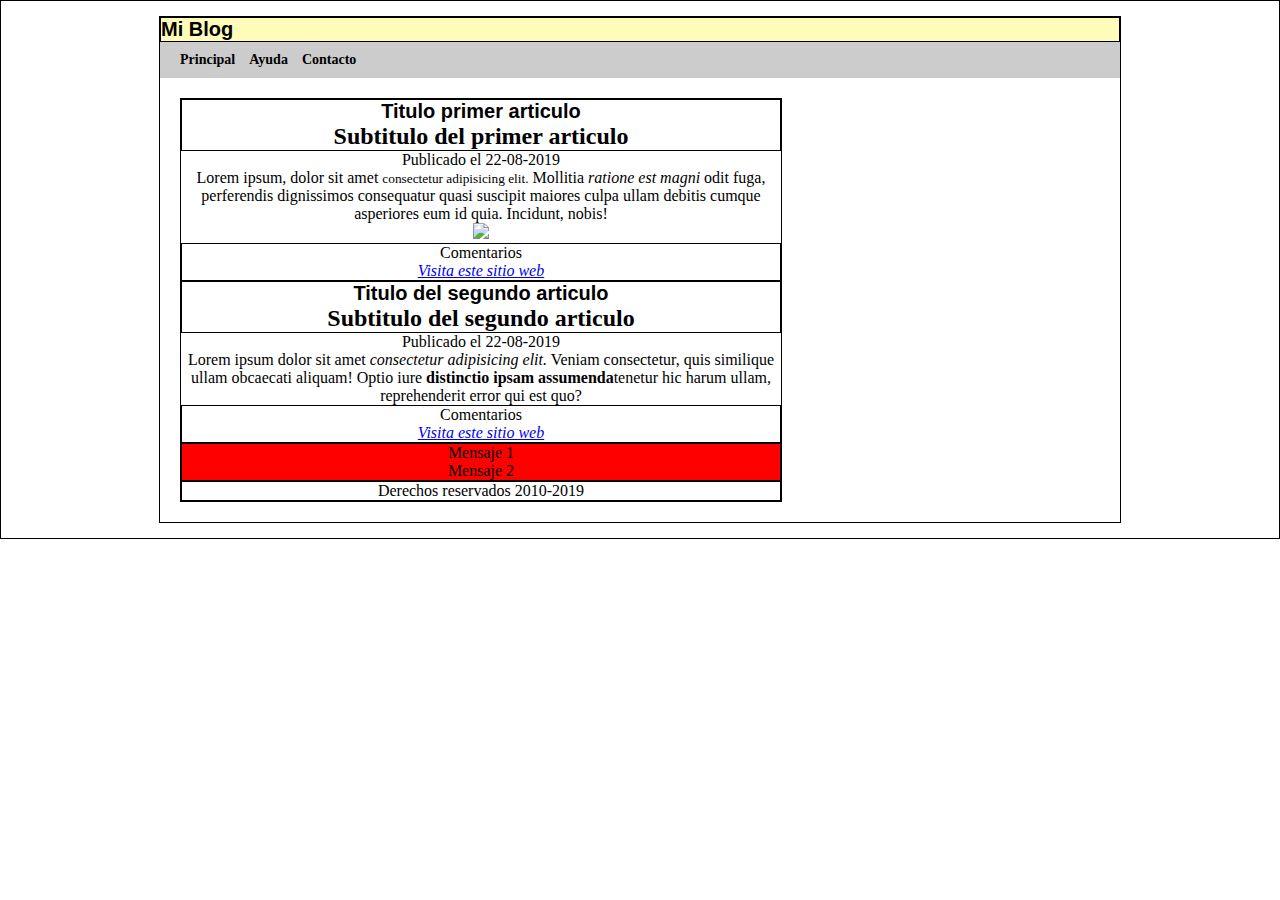
==== index.html @ 98ee173e "ultimos cambios" ====
<!DOCTYPE html>
<html lang="es">
<head>
    <meta charset="UTF-8">
    <!--<meta name="viewport" content="width=device-width, initial-scale=1.0">
    <meta http-equiv="X-UA-Compatible" content="ie=edge">-->
    <meta name="description" content="pagina web ejemplo"/>
    <meta name="author" content="ediaz"/>
    <meta name="keywords" content="pagina web de ejemplo, sitio web"/>  
    <link rel="stylesheet" href="estilos.css">   
    <title>Pagina Web</title>
    <style>

        blockquote[cite]{
            background: red
        }   
    
    
    </style>
</head>
<div class="agrupar">
<body>
    <header class="cabecera">
        <h1>Mi Blog</h1>

    </header>

    <nav class="menu">
        <ul>
            <li>Principal</li>
            <li>Ayuda</li>
            <li>Contacto</li>
        </ul>

    </nav>

    <!--<h1>Titulo del texto</h1>

    <p>Nulla explicabo consequatur accusamus et voluptas. Ut dolorum molestiae unde id. Corporis et qui 
        velit iure sed quia ex sint quo. Ducimus rerum ipsa. Tempore et dignissimos. Beatae rerum aut vero.</p>-->
     
        <section class="seccion">
            <article>
                <hgroup>
                    <h1>Titulo primer articulo</h1>
                    <h2>Subtitulo del primer articulo</h2>
                </hgroup>
                <time datetime="22-08-2019">Publicado el 22-08-2019</time>

                </time>
                
                <p>Lorem ipsum, dolor sit amet <small>consectetur adipisicing elit.</small> Mollitia <cite>ratione est magni </cite>odit fuga, 
                    perferendis dignissimos consequatur quasi suscipit maiores culpa ullam debitis cumque asperiores eum id quia. 
                    Incidunt, nobis!</p>
                    <img src="../lobo.jpg"/>

                <footer>
                    <p>Comentarios</p>
                    <address>
                    <a href="http://google.com">Visita este sitio web</a>
                </address>
                </footer>    

            </article>

            <article>
                <hgroup>
                    <h1>Titulo del segundo articulo</h1>
                    <h2>Subtitulo del segundo articulo</h2>
                </hgroup>
                
                <time datetime="22-08-2019">Publicado el 22-08-2019</time>
                <p>Lorem ipsum dolor sit amet <i>consectetur adipisicing elit.</i> Veniam consectetur, 
                    quis similique ullam obcaecati aliquam! Optio iure <strong>distinctio ipsam assumenda</strong>tenetur hic harum ullam, reprehenderit error qui est quo?</p>
                <footer>
                    <p>Comentarios</p>
                    <address>
                    <a href="http://faztweb.com">Visita este sitio web</a>
                </address>
                </footer>    
            </article>

            <aside>

                <!--Archivo

                Acerca de-->
                <blockquote cite="http://faztweb.com">

                    Mensaje 1

                </blockquote>

                <blockquote cite="http://faztweb.com"> 
                    Mensaje 2

                </blockquote>

            </aside>

            <footer>
                Derechos reservados 2010-2019
            </footer>

        </section>
    
</body>
</div>
</html>
---- estilos.css ----
*{
    margin: 0%;
    padding: 0%;
}

h1{
    font-family: sans-serif;
    font-size: 20px;
    font-weight: bold;  
}

header, body, section,aside,footer,hgroup{

    display: block;
    border: 1px solid black;
    display:block;    
}

body{
    text-align: center;

}

.agrupar{
    width: 960px;
    border:1px solid black;
    margin: 15px auto;

}

header{
    background: #FFFBB9
}

.menu{
    background: #ccc;
    padding: 5px 15px;
    text-align: left;

}

.menu li{
    list-style: none;
    /*border: 1px solid black;*/
    display:inline-block;
    padding: 5px;
    font: bold 14px verdana;
}

.cabecera h1{
    text-align: left
}

.seccion{
    margin: 20px;
    width: 600px;
    
}
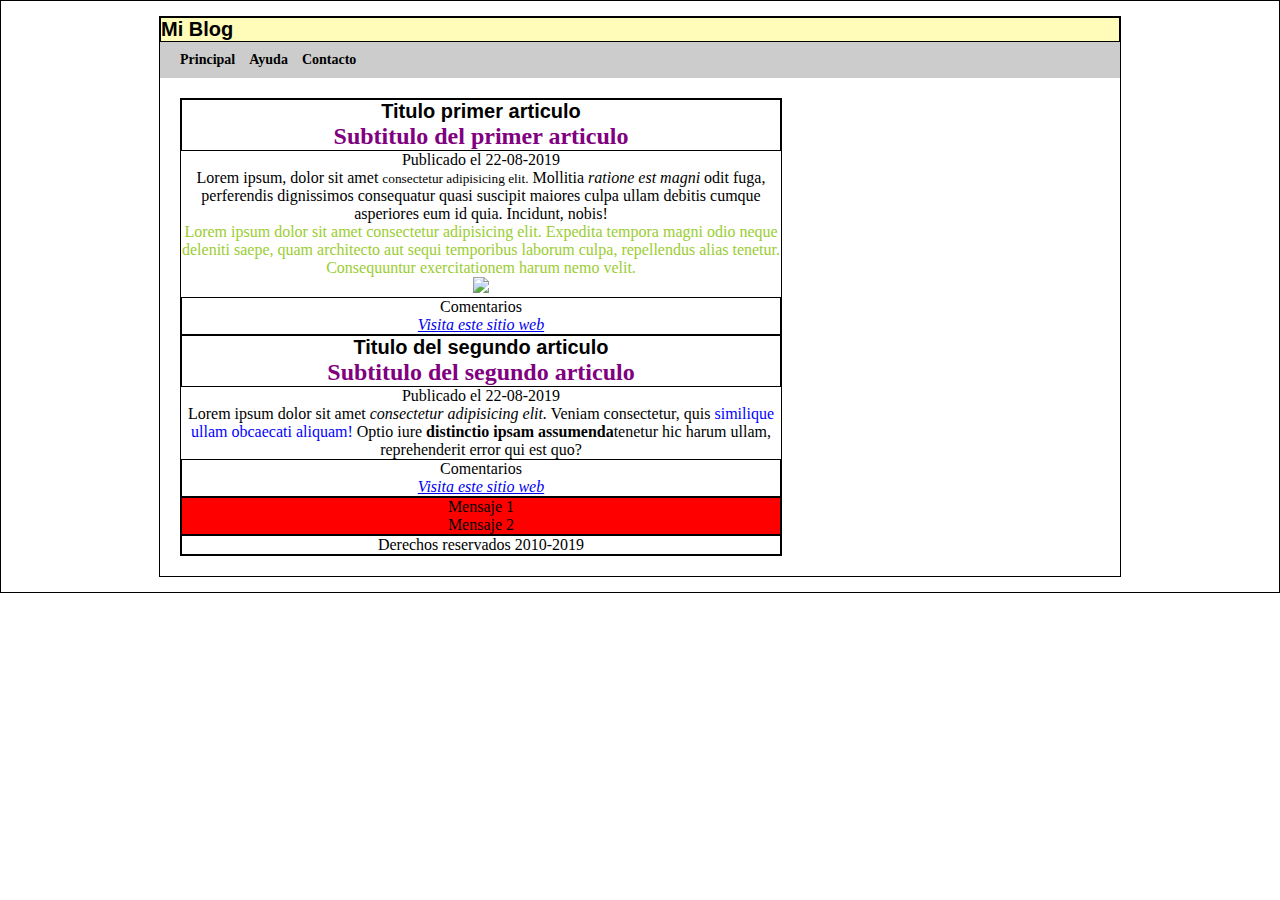
==== commit c39b3c04: "cambios" ====
--- a/index.html
+++ b/index.html
@@ -51,8 +51,13 @@
                 
                 <p>Lorem ipsum, dolor sit amet <small>consectetur adipisicing elit.</small> Mollitia <cite>ratione est magni </cite>odit fuga, 
                     perferendis dignissimos consequatur quasi suscipit maiores culpa ullam debitis cumque asperiores eum id quia. 
-                    Incidunt, nobis!</p>
-                    <img src="../lobo.jpg"/>
+                    Incidunt, nobis!
+                </p>                    
+                <p>Lorem ipsum dolor sit amet consectetur adipisicing elit. Expedita tempora magni odio neque deleniti saepe, 
+                    quam architecto aut sequi temporibus laborum culpa, repellendus alias tenetur. Consequuntur exercitationem harum nemo
+                    velit.
+                </p>   
+                <img src="../lobo.jpg"/> 
 
                 <footer>
                     <p>Comentarios</p>
@@ -71,7 +76,7 @@
                 
                 <time datetime="22-08-2019">Publicado el 22-08-2019</time>
                 <p>Lorem ipsum dolor sit amet <i>consectetur adipisicing elit.</i> Veniam consectetur, 
-                    quis similique ullam obcaecati aliquam! Optio iure <strong>distinctio ipsam assumenda</strong>tenetur hic harum ullam, reprehenderit error qui est quo?</p>
+                    quis <span>similique ullam obcaecati aliquam!</span> Optio iure <strong>distinctio ipsam assumenda</strong>tenetur hic harum ullam, reprehenderit error qui est quo?</p>
                 <footer>
                     <p>Comentarios</p>
                     <address>
--- a/estilos.css
+++ b/estilos.css
@@ -56,4 +56,16 @@
     margin: 20px;
     width: 600px;
     
+}
+
+p > span{
+    color:blue;
+}
+
+h1+h2{
+    color:purple;
+}
+
+p+p{
+    color:yellowgreen;
 }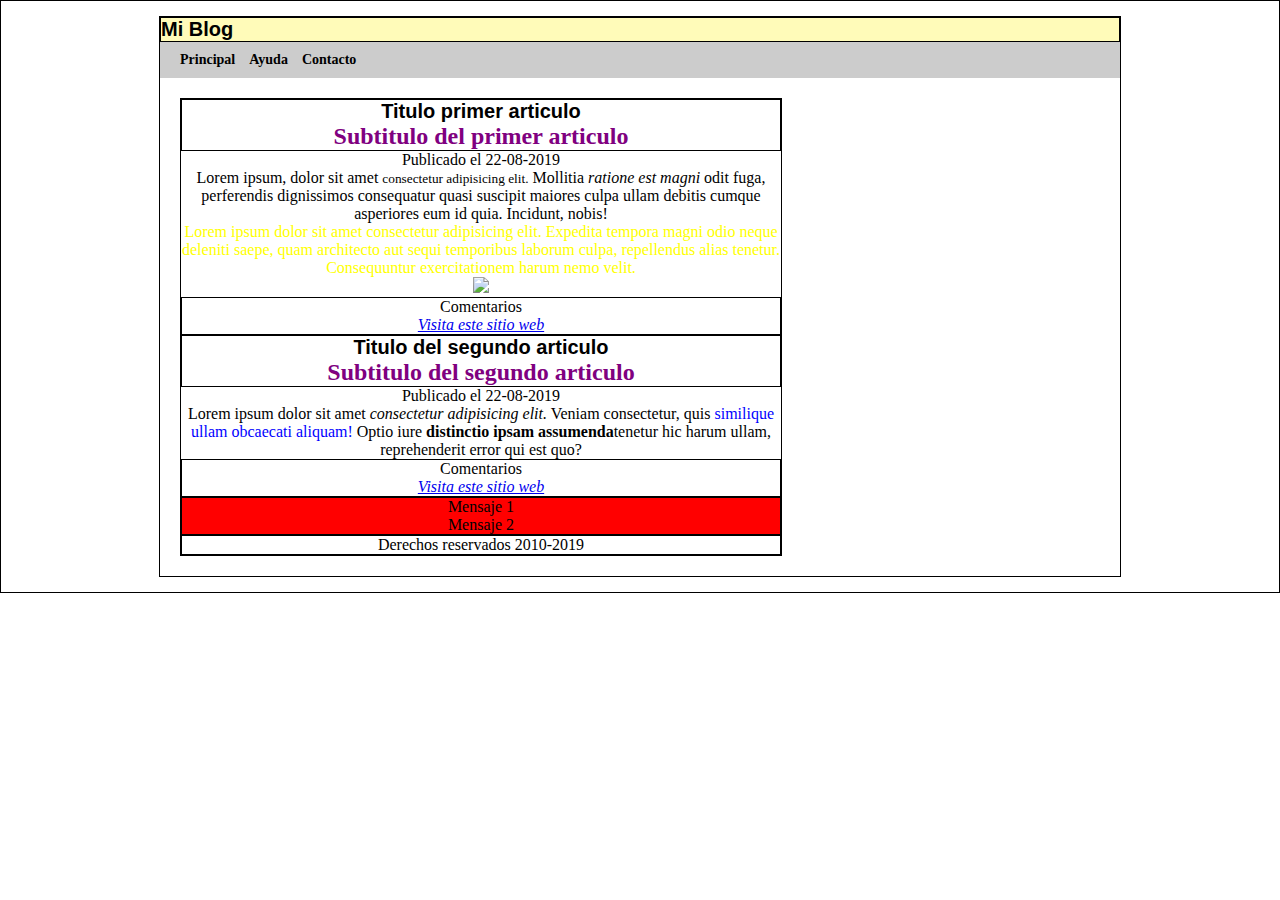
==== commit 9aaba468: "fdfdf" ====
--- a/index.html
+++ b/index.html
@@ -8,7 +8,7 @@
     <meta name="author" content="ediaz"/>
     <meta name="keywords" content="pagina web de ejemplo, sitio web"/>  
     <link rel="stylesheet" href="estilos.css">   
-    <title>Pagina Web</title>
+    <title>Pagina Web 1</title>
     <style>
 
         blockquote[cite]{
--- a/estilos.css
+++ b/estilos.css
@@ -67,5 +67,5 @@
 }
 
 p+p{
-    color:yellowgreen;
+    color:yellow;
 }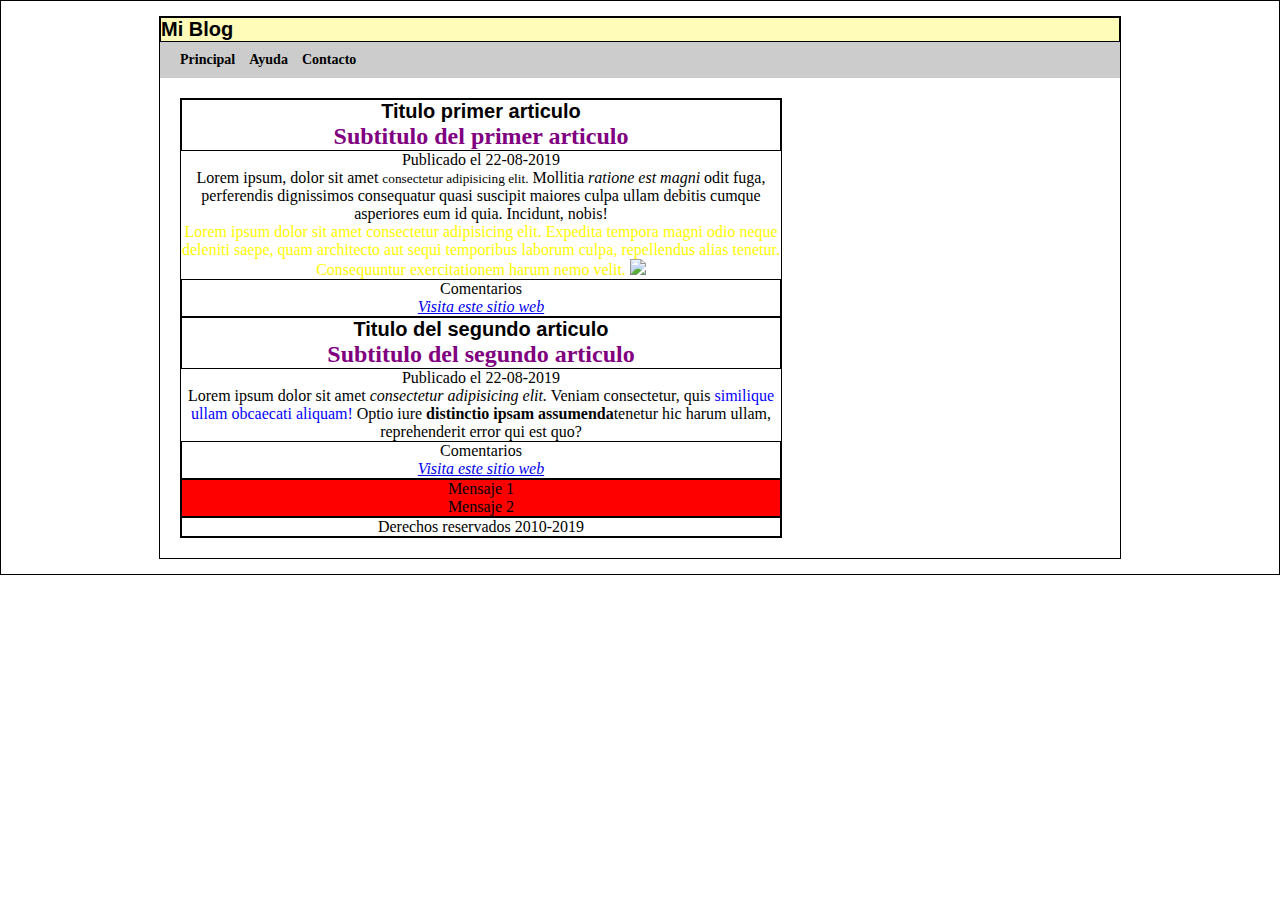
==== commit 72520b9d: "otra modificacion" ====
--- a/index.html
+++ b/index.html
@@ -56,8 +56,9 @@
                 <p>Lorem ipsum dolor sit amet consectetur adipisicing elit. Expedita tempora magni odio neque deleniti saepe, 
                     quam architecto aut sequi temporibus laborum culpa, repellendus alias tenetur. Consequuntur exercitationem harum nemo
                     velit.
+                    <img src="../lobo.jpg"/> 
                 </p>   
-                <img src="../lobo.jpg"/> 
+                
 
                 <footer>
                     <p>Comentarios</p>
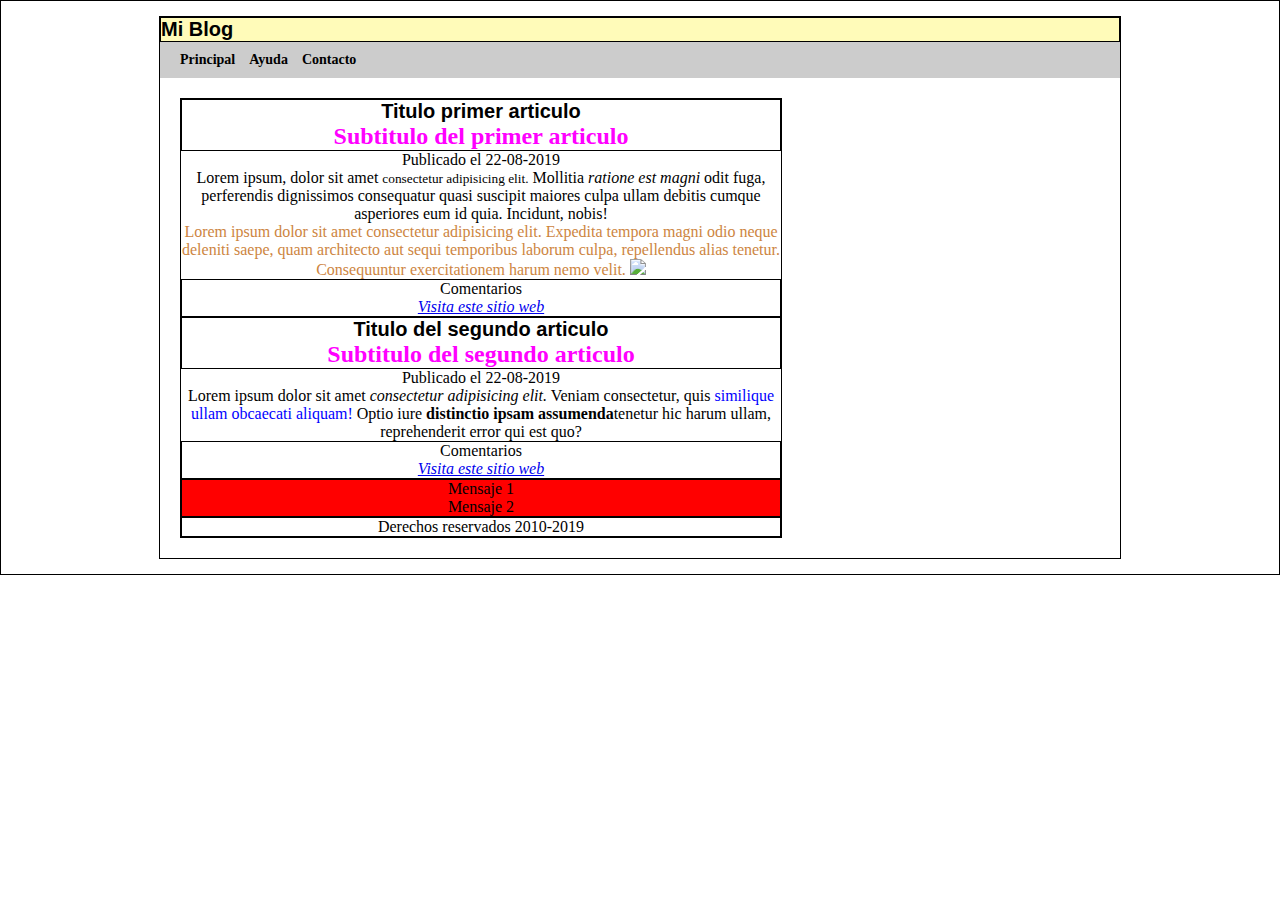
==== commit 332c5fcd: "se agrega nueva clase" ====
--- a/index.html
+++ b/index.html
@@ -21,7 +21,7 @@
 <div class="agrupar">
 <body>
     <header class="cabecera">
-        <h1>Mi Blog</h1>
+        <h1 class="titulo">Mi Blog</h1>
 
     </header>
 
--- a/estilos.css
+++ b/estilos.css
@@ -63,9 +63,9 @@
 }
 
 h1+h2{
-    color:purple;
+    color:magenta;
 }
 
 p+p{
-    color:yellow;
+    color:peru;
 }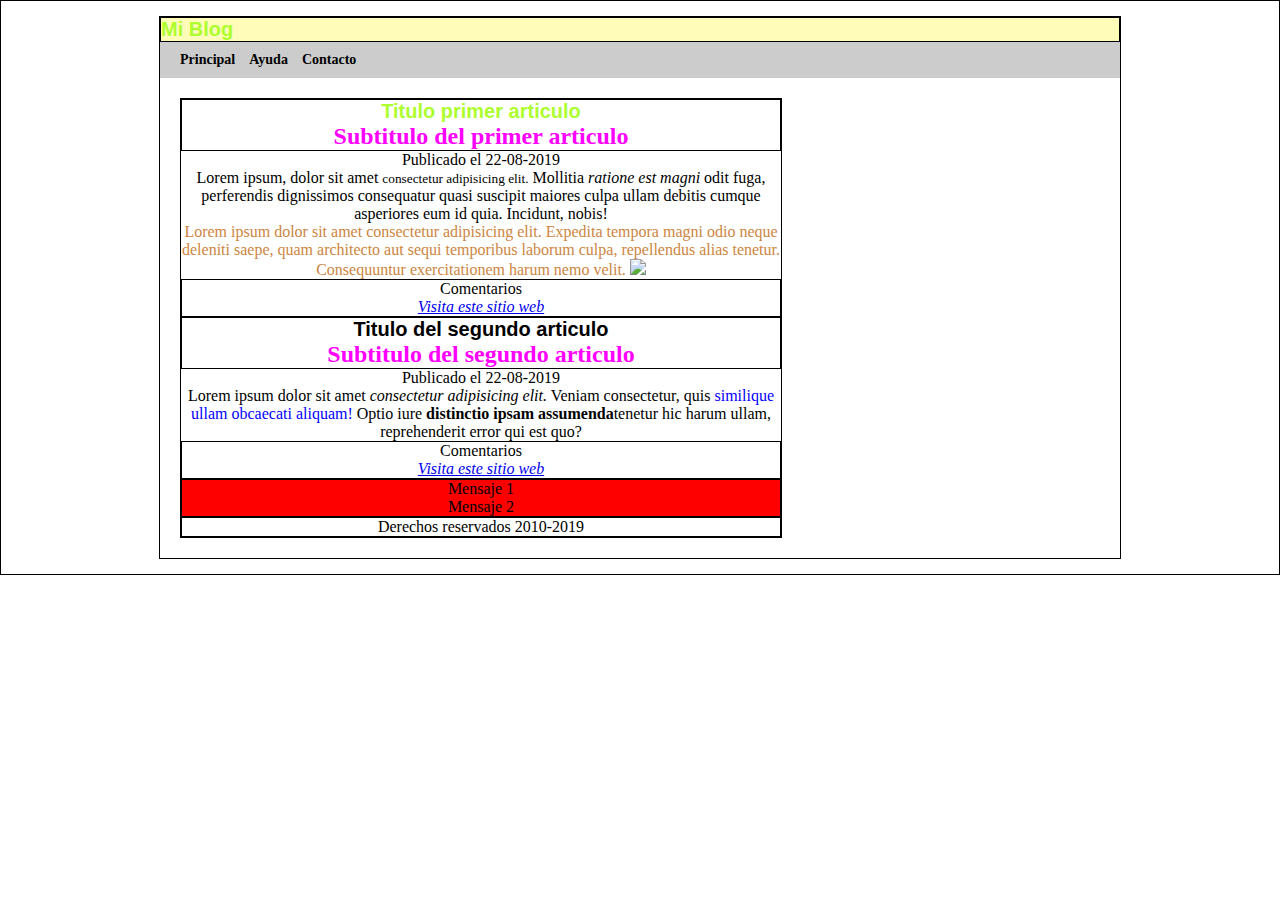
==== commit 54bc74a6: "selector de atributos" ====
--- a/index.html
+++ b/index.html
@@ -42,7 +42,7 @@
         <section class="seccion">
             <article>
                 <hgroup>
-                    <h1>Titulo primer articulo</h1>
+                    <h1 class="titulo2">Titulo primer articulo</h1>
                     <h2>Subtitulo del primer articulo</h2>
                 </hgroup>
                 <time datetime="22-08-2019">Publicado el 22-08-2019</time>
--- a/estilos.css
+++ b/estilos.css
@@ -68,4 +68,8 @@
 
 p+p{
     color:peru;
+}
+
+h1[class]{
+    color:greenyellow;
 }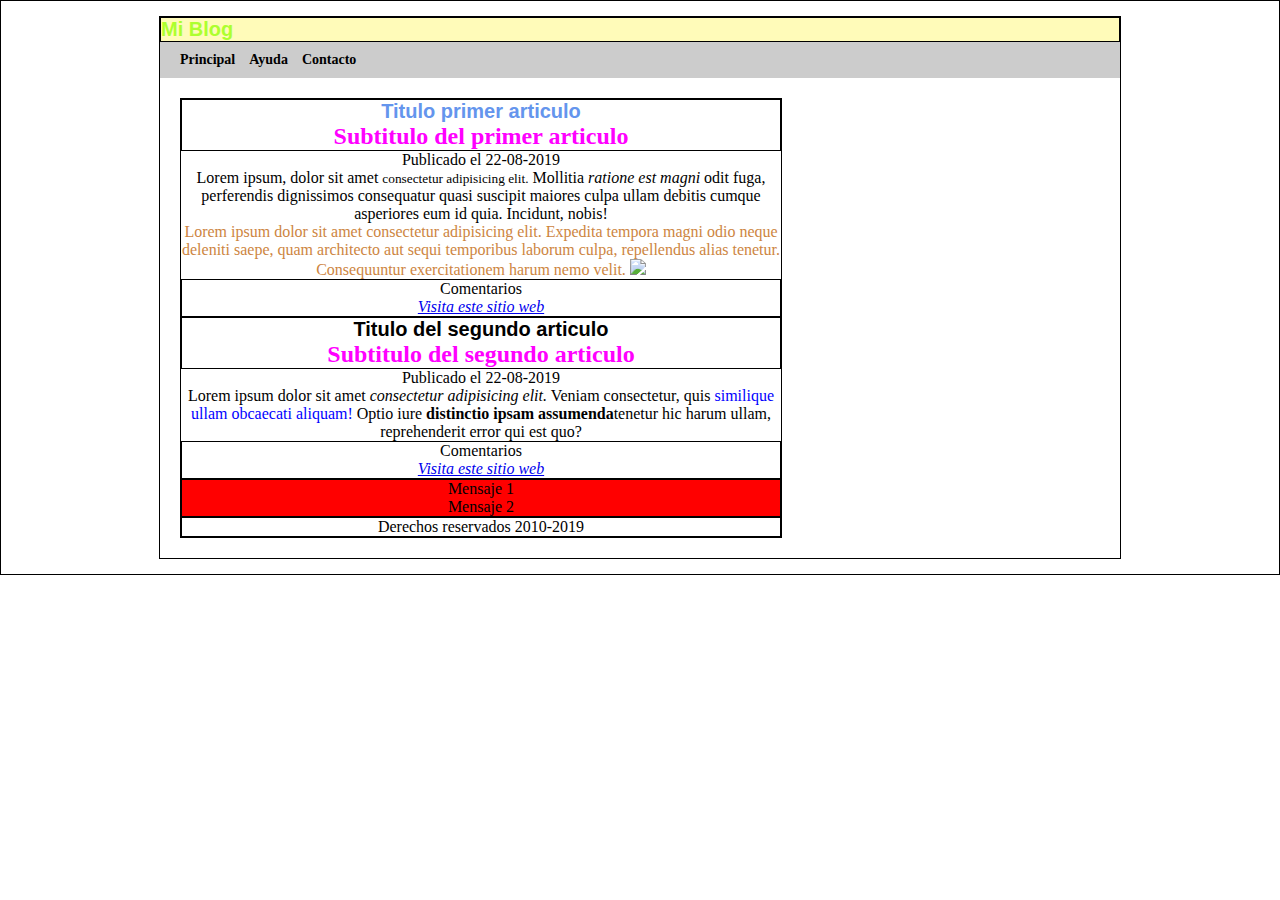
==== commit 43764f54: "cambios" ====
--- a/index.html
+++ b/index.html
@@ -21,7 +21,7 @@
 <div class="agrupar">
 <body>
     <header class="cabecera">
-        <h1 class="titulo">Mi Blog</h1>
+        <h1 class="titulo descrip">Mi Blog</h1>
 
     </header>
 
@@ -43,7 +43,7 @@
             <article>
                 <hgroup>
                     <h1 class="titulo2">Titulo primer articulo</h1>
-                    <h2>Subtitulo del primer articulo</h2>
+                    <h2 class="tit-desc">Subtitulo del primer articulo</h2>
                 </hgroup>
                 <time datetime="22-08-2019">Publicado el 22-08-2019</time>
 
--- a/estilos.css
+++ b/estilos.css
@@ -72,4 +72,8 @@
 
 h1[class]{
     color:greenyellow;
+}
+
+h1[class="titulo2"]{
+   color: cornflowerblue; 
 }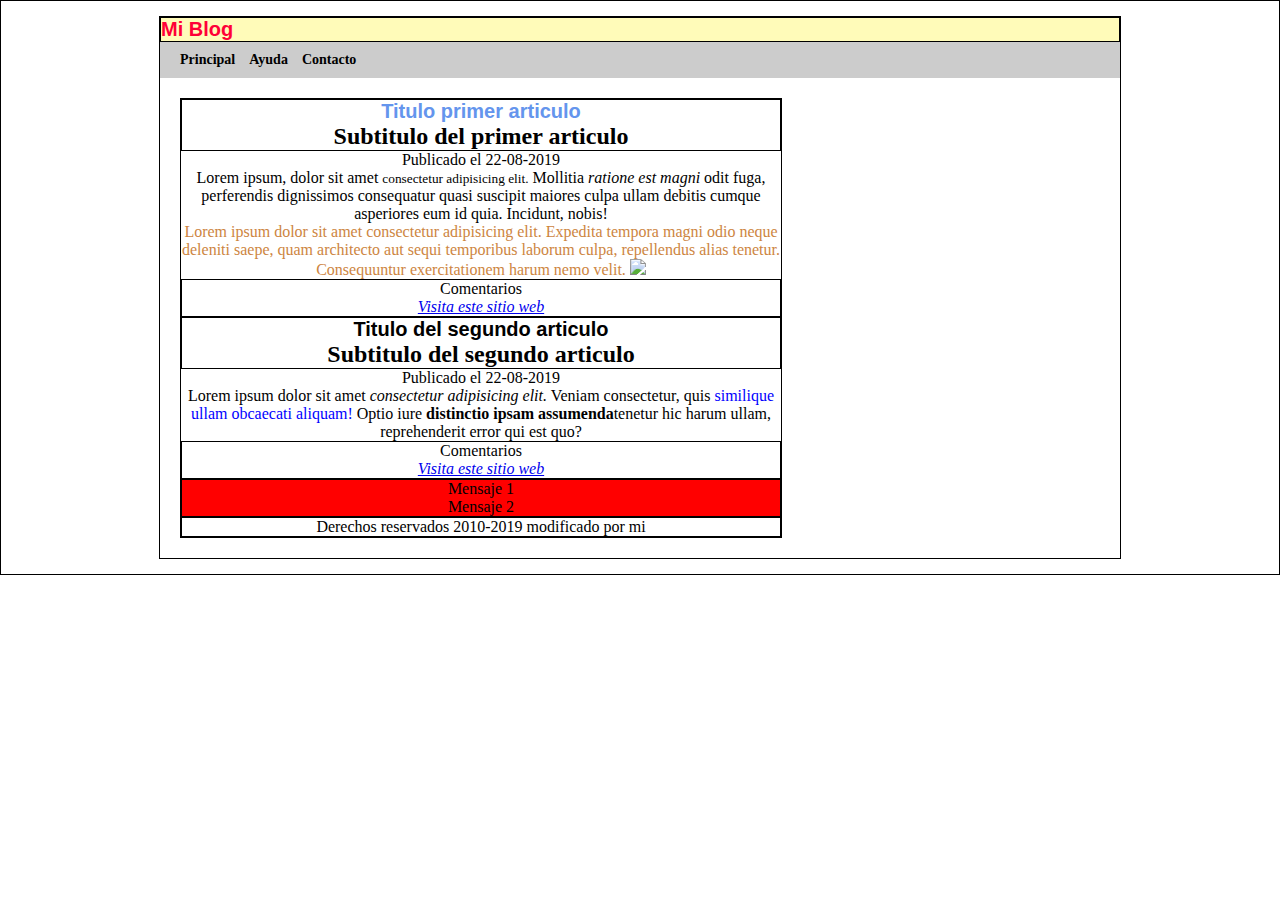
==== commit 0961e97f: "Update index.html" ====
--- a/index.html
+++ b/index.html
@@ -105,11 +105,11 @@
             </aside>
 
             <footer>
-                Derechos reservados 2010-2019
+                Derechos reservados 2010-2019 modificado por mi
             </footer>
 
         </section>
     
 </body>
 </div>
-</html>+</html>
--- a/estilos.css
+++ b/estilos.css
@@ -62,18 +62,20 @@
     color:blue;
 }
 
-h1+h2{
+/*h1+h2{
     color:magenta;
-}
+}*/
 
 p+p{
     color:peru;
 }
 
-h1[class]{
+/*h1[class]{
     color:greenyellow;
-}
+}*/
 
 h1[class="titulo2"]{
    color: cornflowerblue; 
-}+}
+
+h1[class~="descrip"] { color: rgb(255, 0, 55); }
